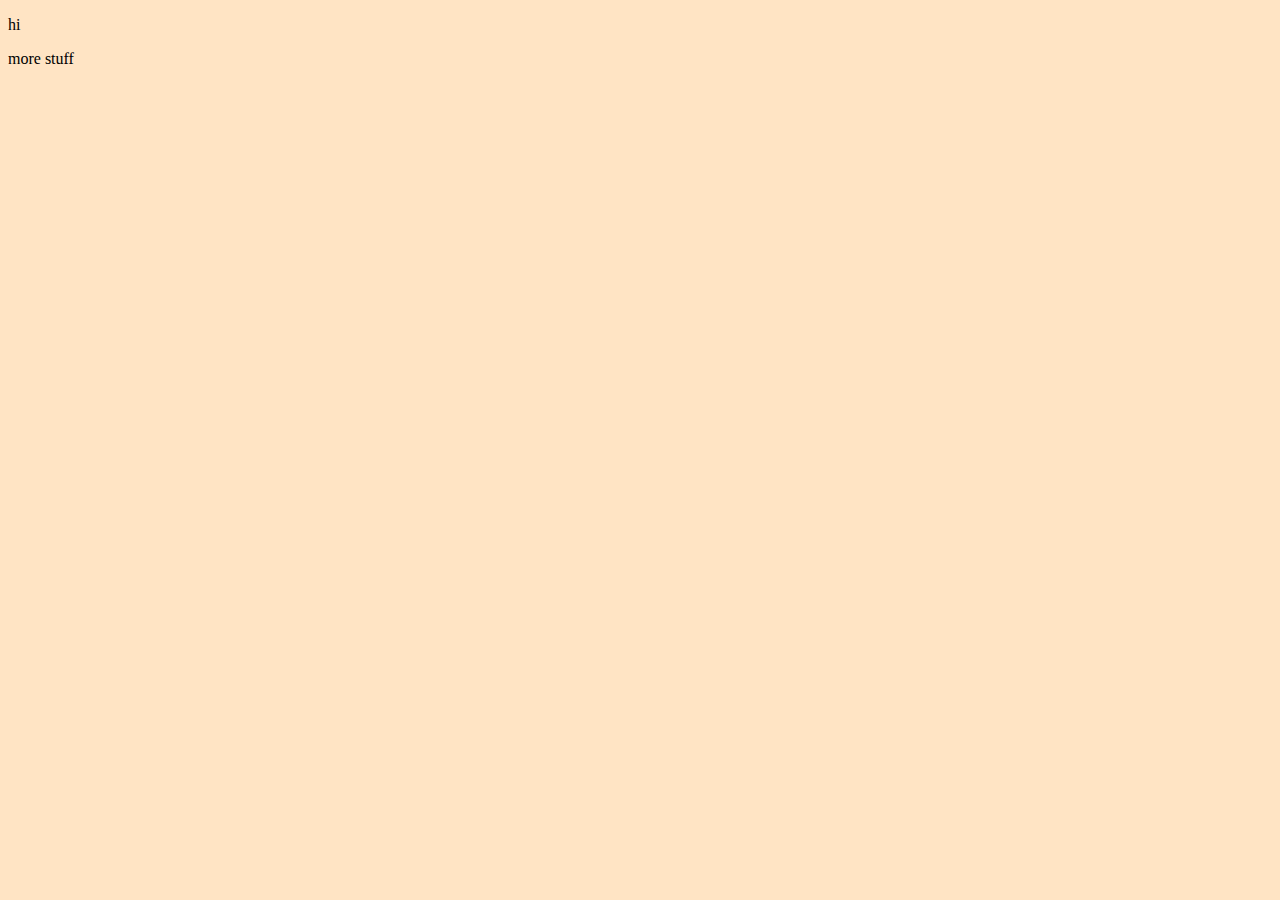
==== docs/index.html @ ff5f217f "basic js" ====
<!doctype html>
<html>
<head>
    <link rel="stylesheet" type="text/css" href="css/main.css">
</head>
<body>
    <p>hi</p>
    <p id="stuff">more stuff</p>
    <img id="cat" src="img/octocat.png" alt="maroon octocat">
</body>
<script src="js/cat.js"></script>
</html>
---- docs/css/main.css ----
html {
    background-color: bisque;
}
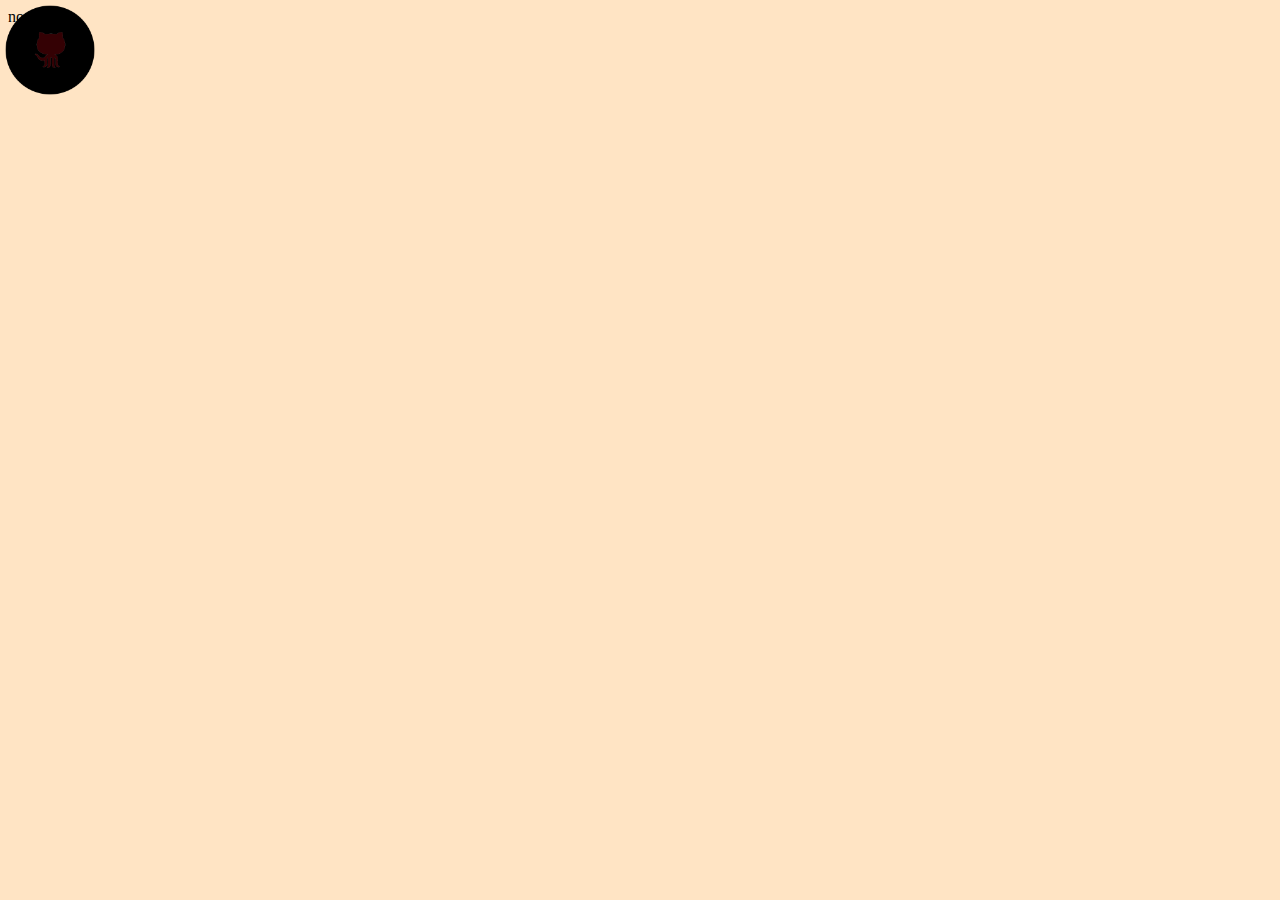
==== commit e1875ef8: "bouncy cat" ====
--- a/docs/index.html
+++ b/docs/index.html
@@ -1,12 +1,14 @@
 <!doctype html>
-<html>
+<html lang="en">
 <head>
+    <meta charset="utf-8">
     <link rel="stylesheet" type="text/css" href="css/main.css">
 </head>
 <body>
-    <p>hi</p>
+    <div id="score">none</div>
     <p id="stuff">more stuff</p>
-    <img id="cat" src="img/octocat.png" alt="maroon octocat">
+    <img onclick="clickCat()" id="cat" src="img/octocat.png" alt="maroon octocat">
+    <div id="log"></div>
 </body>
 <script src="js/cat.js"></script>
 </html>
--- a/docs/css/main.css
+++ b/docs/css/main.css
@@ -1,3 +1,11 @@
 html {
     background-color: bisque;
+}
+
+#cat {
+    width: 100px;
+    height: 100px;
+    position: absolute;
+    left: 0px;
+    top: 0px;
 }